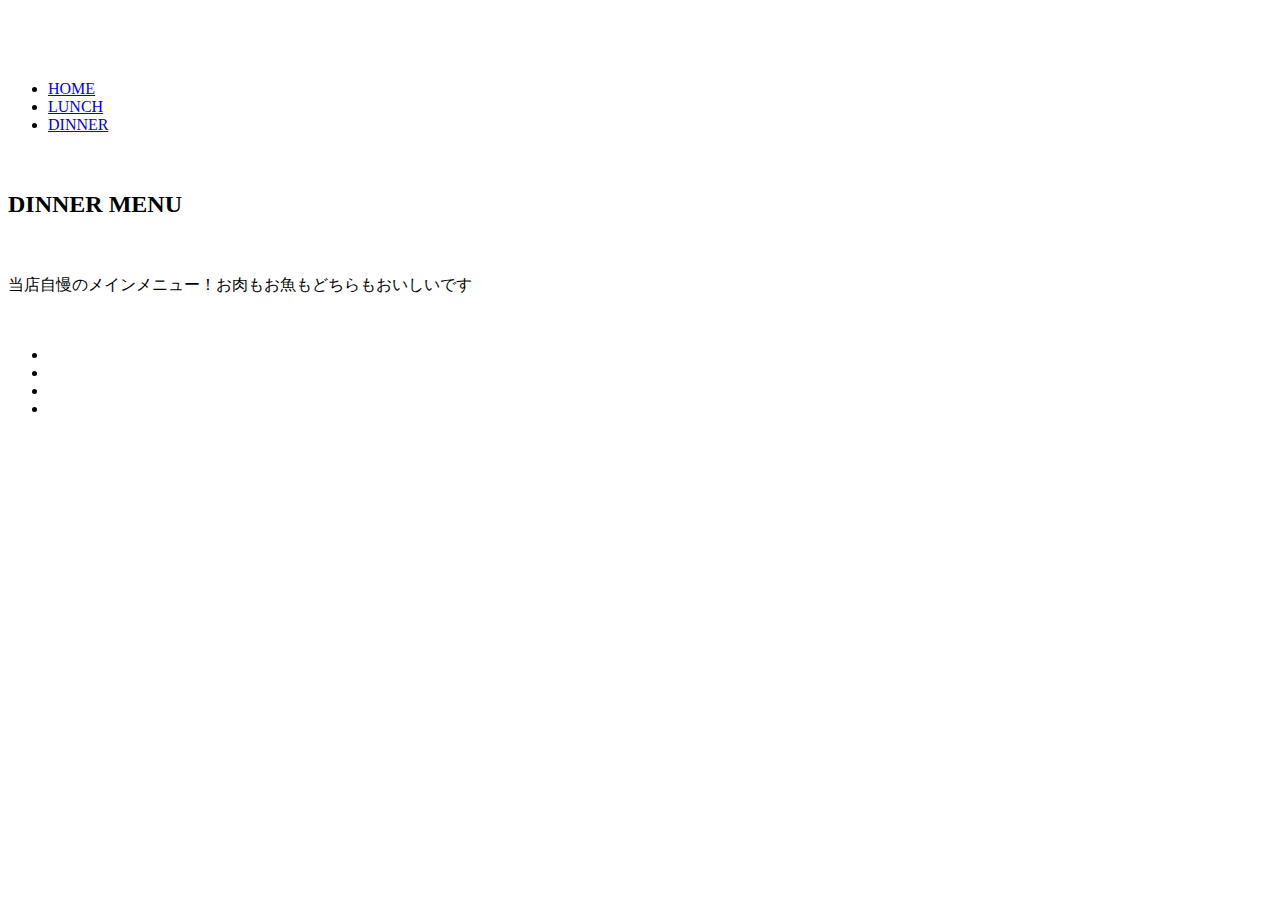
==== dinner.html @ 5a0ec08b "Create dinner.html" ====
<!DOCTYPE html>

<html lang="ja">
<head>
<meta charset="utf-8">
<title>Seaside Bistro</title>
<link rel="stylesheet" href="style.css">
</head>
<body>
<div class="top-page">
    <header class="page-header">
        <h1 class="logo"><a href="index.html"><img src="IMAGE/logo.gif" alt="" class="logo"></a></h1>
        <nav>
         <ul class="main-nav">
          <li><a href="index.html">HOME</a></li>
          <li><a href="lunch.html">LUNCH</a></li>
          <li><a href="dinner.html">DINNER</a></li></li>
         </ul>
        </nav>
    </header>
    <div class="sub-content">
        　　<h2>DINNER MENU</h2>
        　　<p>当店自慢のメインメニュー！お肉もお魚もどちらもおいしいです</p>
    
    </div>
<section>
 <div class="center">
     <div>
      <img src="IMAGE/img1.jpg" alt="" id="bigimg">
     <ul>
      <li><img src="IMAGE/thumb-img1.jpg" alt="" class="thumb" data-image="IMAGE/img1.jpg"></li>
      <li><img src="IMAGE/thumb-img2.jpg" alt="" class="thumb" data-image="IMAGE/img2.jpg"></li>
      <li><img src="IMAGE/thumb-img3.jpg" alt="" class="thumb" data-image="IMAGE/img3.jpg"></li>
      <li><img src="IMAGE/thumb-img4.jpg" alt="" class="thumb" data-image="IMAGE/img4.jpg"></li>
     </ul>
 </div>
</section>  
</div>  
<script>
'use strict';

const thumbs = document.querySelectorAll('.thumb');
thumbs.forEach(function(item,index){
    item.onclick = function(){
        document.getElementById('bigimg').src = this.dataset.image;
    }
});
</script>
</body>
</html>
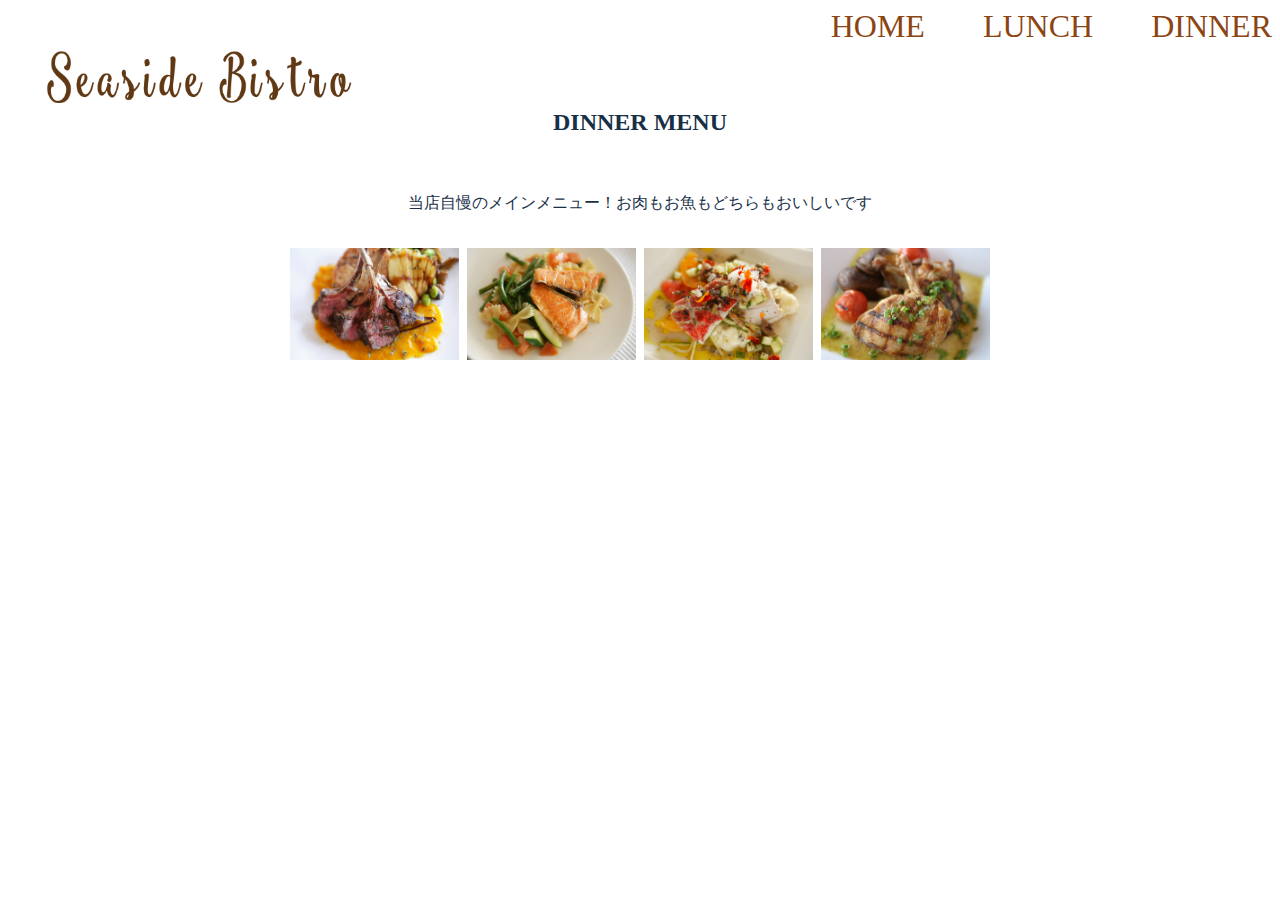
==== commit 546a580f: "Create dinner.html" ====
--- a/dinner.html
+++ b/dinner.html
@@ -9,7 +9,7 @@
 <body>
 <div class="top-page">
     <header class="page-header">
-        <h1 class="logo"><a href="index.html"><img src="IMAGE/logo.gif" alt="" class="logo"></a></h1>
+        <h1 class="logo"><a href="index.html"><img src="logo.gif" alt="" class="logo"></a></h1>
         <nav>
          <ul class="main-nav">
           <li><a href="index.html">HOME</a></li>
@@ -26,12 +26,12 @@
 <section>
  <div class="center">
      <div>
-      <img src="IMAGE/img1.jpg" alt="" id="bigimg">
+      <img src="img1.jpg" alt="" id="bigimg">
      <ul>
-      <li><img src="IMAGE/thumb-img1.jpg" alt="" class="thumb" data-image="IMAGE/img1.jpg"></li>
-      <li><img src="IMAGE/thumb-img2.jpg" alt="" class="thumb" data-image="IMAGE/img2.jpg"></li>
-      <li><img src="IMAGE/thumb-img3.jpg" alt="" class="thumb" data-image="IMAGE/img3.jpg"></li>
-      <li><img src="IMAGE/thumb-img4.jpg" alt="" class="thumb" data-image="IMAGE/img4.jpg"></li>
+      <li><img src="thumb-img1.jpg" alt="" class="thumb" data-image="img1.jpg"></li>
+      <li><img src="thumb-img2.jpg" alt="" class="thumb" data-image="img2.jpg"></li>
+      <li><img src="thumb-img3.jpg" alt="" class="thumb" data-image="img3.jpg"></li>
+      <li><img src="thumb-img4.jpg" alt="" class="thumb" data-image="img4.jpg"></li>
      </ul>
  </div>
 </section>  
--- a/style.css
+++ b/style.css
@@ -0,0 +1,82 @@
+section img{
+    max-width: 100%;
+}
+.center {
+    margin: 0 auto 0 auto;
+    max-width: 90%;
+    width:700px;
+    
+}
+
+ul{
+    display:flex;
+    margin:0;
+    padding:0;
+    list-style-type:none;
+}
+
+li{
+    flex:1 1 auto;
+    margin-right:8px;
+}
+li:last-of-type{
+    margin-right:0;
+}
+.top-page{
+min-height: 100vh;
+background-image: url("top.jpg");
+background-size: cover;
+}
+
+.logo{
+    width: 350px;
+    margin-top: 18px;
+    margin-left: 18px;
+}
+
+.main-nav{
+    display:flex;
+    font-size:2rem;
+    list-style: none;
+}
+   
+.main-nav li {
+    margin-left:50px;  }
+   
+.main-nav a{
+ color:saddlebrown;
+ text-decoration:none;
+}
+.main-nav a:hover{
+ color:rgba(88, 66, 216, 0.589)
+}
+   
+.page-header{
+ display:flex;
+ justify-content: space-between;    
+ height: 60px;
+}
+
+
+.home-content{
+    text-align:center;
+    margin-top: 15%;
+    color:rgb(24, 48, 71);
+}
+
+.sub-content{
+    text-align:center;
+    color:rgb(24, 48, 71);
+}
+
+#button{
+  font-size: x-large;  
+  background: burlywood;
+  color:#fff;
+  border-radius: 5px;
+  padding: 18px 32px;
+  text-decoration:none;
+}
+.button:hover{
+    background:rgba(89, 66, 216, 0.384)
+}
